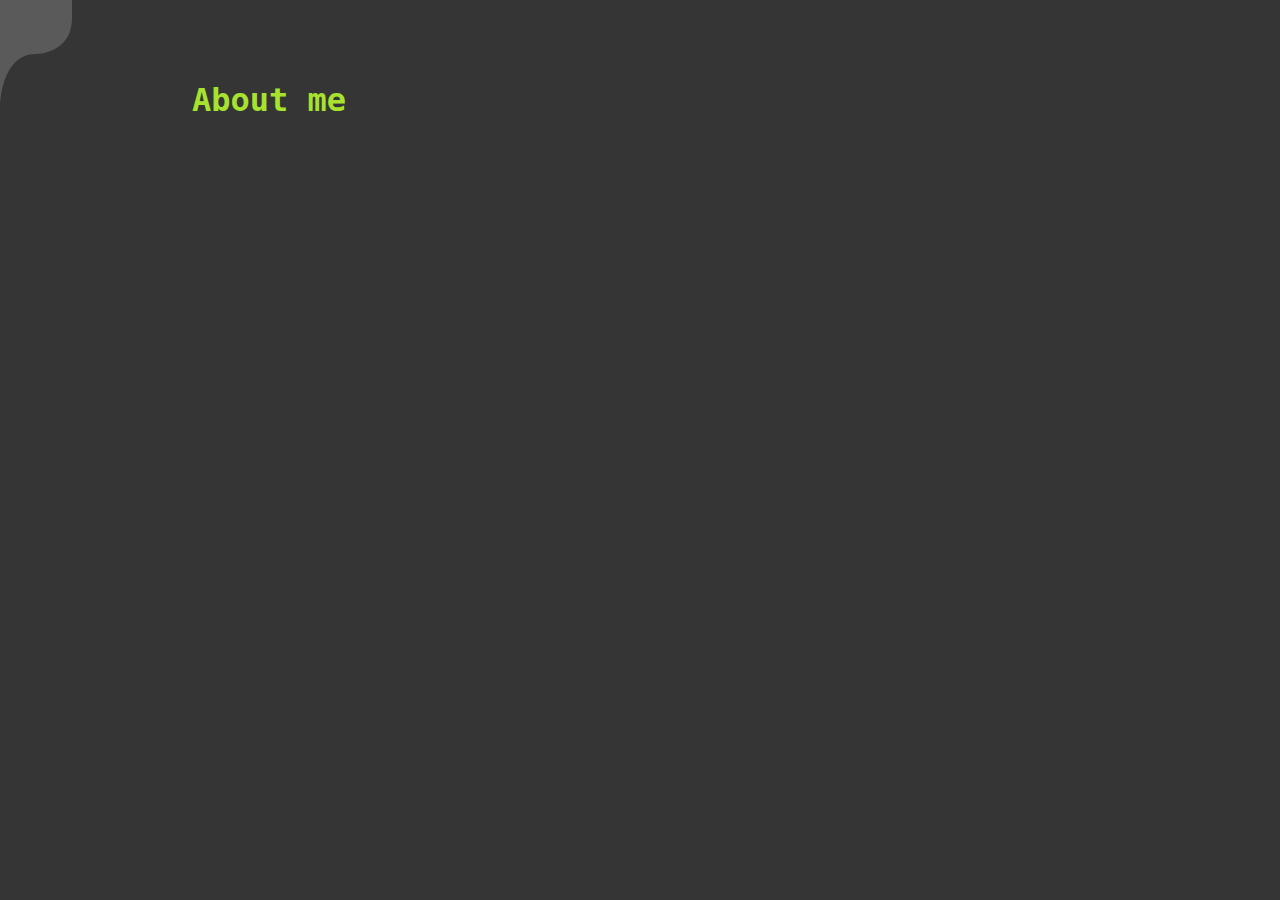
==== aboutme/index.html @ 75745228 "fix: gitignore 3" ====
<!DOCTYPE html> 
<meta content="text/html;charset=utf-8" http-equiv="Content-Type">
<meta content="utf-8" http-equiv="encoding">
<html>
<head>
<title>TZG</title>
<link rel="stylesheet" type="text/css" href="css/style.css">
</head>
 
<body>

<div class="tope"> 

</div>

<div class="main">

<div class="lefte"> 

</div>

<div class="contentse"> 
	<section>
		<h1 id="welcome">About me</h1>
		<p>
		
		</p>
    </section>
<!--
<div id="content-socicons" class="SocialIcons">
	<div id="content-FacebookIcon">
		<svg style="width:100%;height:100%;" viewBox="0 0 24 24" xmlns="http://www.w3.org/2000/svg">
		<title>Facebook</title>
		<path d="M23.9981 11.9991C23.9981 5.37216 18.626 0 11.9991 0C5.37216 0 0 5.37216 0 11.9991C0 17.9882 4.38789 22.9522 10.1242 23.8524V15.4676H7.07758V11.9991H10.1242V9.35553C10.1242 6.34826 11.9156 4.68714 14.6564 4.68714C15.9692 4.68714 17.3424 4.92149 17.3424 4.92149V7.87439H15.8294C14.3388 7.87439 13.8739 8.79933 13.8739 9.74824V11.9991H17.2018L16.6698 15.4676H13.8739V23.8524C19.6103 22.9522 23.9981 17.9882 23.9981 11.9991Z"/>
		</svg>
	</div>
	
	<div id="content-GithubIcon">
		<svg style="width:100%;height:100%;" viewBox="0 0 24 24" xmlns="http://www.w3.org/2000/svg">
		<title>GitHub</title>
		<path d="M12 .297c-6.63 0-12 5.373-12 12 0 5.303 3.438 9.8 8.205 11.385.6.113.82-.258.82-.577 0-.285-.01-1.04-.015-2.04-3.338.724-4.042-1.61-4.042-1.61C4.422 18.07 3.633 17.7 3.633 17.7c-1.087-.744.084-.729.084-.729 1.205.084 1.838 1.236 1.838 1.236 1.07 1.835 2.809 1.305 3.495.998.108-.776.417-1.305.76-1.605-2.665-.3-5.466-1.332-5.466-5.93 0-1.31.465-2.38 1.235-3.22-.135-.303-.54-1.523.105-3.176 0 0 1.005-.322 3.3 1.23.96-.267 1.98-.399 3-.405 1.02.006 2.04.138 3 .405 2.28-1.552 3.285-1.23 3.285-1.23.645 1.653.24 2.873.12 3.176.765.84 1.23 1.91 1.23 3.22 0 4.61-2.805 5.625-5.475 5.92.42.36.81 1.096.81 2.22 0 1.606-.015 2.896-.015 3.286 0 .315.21.69.825.57C20.565 22.092 24 17.592 24 12.297c0-6.627-5.373-12-12-12"/>
		</svg>
	</div>

	<div id="content-InstagramIcon">
		<svg style="width:100%;height:100%;" viewBox="0 0 24 24" xmlns="http://www.w3.org/2000/svg">
		<title>Instagram</title>
		<path d="M12 0C8.74 0 8.333.015 7.053.072 5.775.132 4.905.333 4.14.63c-.789.306-1.459.717-2.126 1.384S.935 3.35.63 4.14C.333 4.905.131 5.775.072 7.053.012 8.333 0 8.74 0 12s.015 3.667.072 4.947c.06 1.277.261 2.148.558 2.913.306.788.717 1.459 1.384 2.126.667.666 1.336 1.079 2.126 1.384.766.296 1.636.499 2.913.558C8.333 23.988 8.74 24 12 24s3.667-.015 4.947-.072c1.277-.06 2.148-.262 2.913-.558.788-.306 1.459-.718 2.126-1.384.666-.667 1.079-1.335 1.384-2.126.296-.765.499-1.636.558-2.913.06-1.28.072-1.687.072-4.947s-.015-3.667-.072-4.947c-.06-1.277-.262-2.149-.558-2.913-.306-.789-.718-1.459-1.384-2.126C21.319 1.347 20.651.935 19.86.63c-.765-.297-1.636-.499-2.913-.558C15.667.012 15.26 0 12 0zm0 2.16c3.203 0 3.585.016 4.85.071 1.17.055 1.805.249 2.227.415.562.217.96.477 1.382.896.419.42.679.819.896 1.381.164.422.36 1.057.413 2.227.057 1.266.07 1.646.07 4.85s-.015 3.585-.074 4.85c-.061 1.17-.256 1.805-.421 2.227-.224.562-.479.96-.899 1.382-.419.419-.824.679-1.38.896-.42.164-1.065.36-2.235.413-1.274.057-1.649.07-4.859.07-3.211 0-3.586-.015-4.859-.074-1.171-.061-1.816-.256-2.236-.421-.569-.224-.96-.479-1.379-.899-.421-.419-.69-.824-.9-1.38-.165-.42-.359-1.065-.42-2.235-.045-1.26-.061-1.649-.061-4.844 0-3.196.016-3.586.061-4.861.061-1.17.255-1.814.42-2.234.21-.57.479-.96.9-1.381.419-.419.81-.689 1.379-.898.42-.166 1.051-.361 2.221-.421 1.275-.045 1.65-.06 4.859-.06l.045.03zm0 3.678c-3.405 0-6.162 2.76-6.162 6.162 0 3.405 2.76 6.162 6.162 6.162 3.405 0 6.162-2.76 6.162-6.162 0-3.405-2.76-6.162-6.162-6.162zM12 16c-2.21 0-4-1.79-4-4s1.79-4 4-4 4 1.79 4 4-1.79 4-4 4zm7.846-10.405c0 .795-.646 1.44-1.44 1.44-.795 0-1.44-.646-1.44-1.44 0-.794.646-1.439 1.44-1.439.793-.001 1.44.645 1.44 1.439z"/>
		</svg>
	</div>
</div>
-->
</div>

<div class="righte"></div>

<div id="side-navigation" >

	<svg version="1.1" id="togglebutton" xmlns="http://www.w3.org/2000/svg" xmlns:xlink="http://www.w3.org/1999/xlink" preserveAspectRatio="xMidYMid meet" viewBox="0 0 300 300" width="50" height="50">
		<defs>
		<path onclick="toggleNav()" d="
		M0 300
		C0 300 0 150 100 150
		C100 150 200 150 200 50
		L200 0
		L0 0
		L0 300
		Z" id="a6Ui5w5QxM"/>
		</defs>
		<use xlink:href="#a6Ui5w5QxM" opacity="1" stroke="#000000" stroke-width="1" stroke-opacity="0"/>
	</svg>	

<div id="mysidenav" class="side-menu">
<div id="nav-sidenavplaceholder" onclick="toggleNav()"></div>
<div id="nav-socicons-wrap">
	<div id="nav-socicons" class="SocialIcons">
		<div id="Nav-FacebookIcon">
			<svg style="width:100%;height:100%;" viewBox="0 0 24 24" xmlns="http://www.w3.org/2000/svg">
				<a xlink:href="https://www.facebook.com/zoli.takacs.75/">
				<title>Facebook</title>
				<path d="M23.9981 11.9991C23.9981 5.37216 18.626 0 11.9991 0C5.37216 0 0 5.37216 0 11.9991C0 17.9882 4.38789 22.9522 10.1242 23.8524V15.4676H7.07758V11.9991H10.1242V9.35553C10.1242 6.34826 11.9156 4.68714 14.6564 4.68714C15.9692 4.68714 17.3424 4.92149 17.3424 4.92149V7.87439H15.8294C14.3388 7.87439 13.8739 8.79933 13.8739 9.74824V11.9991H17.2018L16.6698 15.4676H13.8739V23.8524C19.6103 22.9522 23.9981 17.9882 23.9981 11.9991Z"/>
				</a>	
			</svg>
		</div>
		
		<div id="Nav-GithubIcon">
			<svg style="width:100%;height:100%;" viewBox="0 0 24 24" xmlns="http://www.w3.org/2000/svg">
				<a xlink:href="https://github.com/zozitak?tab=repositories">
				<title>GitHub</title>
				<path d="M12 .297c-6.63 0-12 5.373-12 12 0 5.303 3.438 9.8 8.205 11.385.6.113.82-.258.82-.577 0-.285-.01-1.04-.015-2.04-3.338.724-4.042-1.61-4.042-1.61C4.422 18.07 3.633 17.7 3.633 17.7c-1.087-.744.084-.729.084-.729 1.205.084 1.838 1.236 1.838 1.236 1.07 1.835 2.809 1.305 3.495.998.108-.776.417-1.305.76-1.605-2.665-.3-5.466-1.332-5.466-5.93 0-1.31.465-2.38 1.235-3.22-.135-.303-.54-1.523.105-3.176 0 0 1.005-.322 3.3 1.23.96-.267 1.98-.399 3-.405 1.02.006 2.04.138 3 .405 2.28-1.552 3.285-1.23 3.285-1.23.645 1.653.24 2.873.12 3.176.765.84 1.23 1.91 1.23 3.22 0 4.61-2.805 5.625-5.475 5.92.42.36.81 1.096.81 2.22 0 1.606-.015 2.896-.015 3.286 0 .315.21.69.825.57C20.565 22.092 24 17.592 24 12.297c0-6.627-5.373-12-12-12"/>
				</a>	
			</svg>
		</div>

		<div id="Nav-InstagramIcon">
			<svg style="width:100%;height:100%;" viewBox="0 0 24 24" xmlns="http://www.w3.org/2000/svg">
				<a xlink:href="https://www.instagram.com/takacszoltangabor/">
				<title>Instagram</title>
				<path d="M12 0C8.74 0 8.333.015 7.053.072 5.775.132 4.905.333 4.14.63c-.789.306-1.459.717-2.126 1.384S.935 3.35.63 4.14C.333 4.905.131 5.775.072 7.053.012 8.333 0 8.74 0 12s.015 3.667.072 4.947c.06 1.277.261 2.148.558 2.913.306.788.717 1.459 1.384 2.126.667.666 1.336 1.079 2.126 1.384.766.296 1.636.499 2.913.558C8.333 23.988 8.74 24 12 24s3.667-.015 4.947-.072c1.277-.06 2.148-.262 2.913-.558.788-.306 1.459-.718 2.126-1.384.666-.667 1.079-1.335 1.384-2.126.296-.765.499-1.636.558-2.913.06-1.28.072-1.687.072-4.947s-.015-3.667-.072-4.947c-.06-1.277-.262-2.149-.558-2.913-.306-.789-.718-1.459-1.384-2.126C21.319 1.347 20.651.935 19.86.63c-.765-.297-1.636-.499-2.913-.558C15.667.012 15.26 0 12 0zm0 2.16c3.203 0 3.585.016 4.85.071 1.17.055 1.805.249 2.227.415.562.217.96.477 1.382.896.419.42.679.819.896 1.381.164.422.36 1.057.413 2.227.057 1.266.07 1.646.07 4.85s-.015 3.585-.074 4.85c-.061 1.17-.256 1.805-.421 2.227-.224.562-.479.96-.899 1.382-.419.419-.824.679-1.38.896-.42.164-1.065.36-2.235.413-1.274.057-1.649.07-4.859.07-3.211 0-3.586-.015-4.859-.074-1.171-.061-1.816-.256-2.236-.421-.569-.224-.96-.479-1.379-.899-.421-.419-.69-.824-.9-1.38-.165-.42-.359-1.065-.42-2.235-.045-1.26-.061-1.649-.061-4.844 0-3.196.016-3.586.061-4.861.061-1.17.255-1.814.42-2.234.21-.57.479-.96.9-1.381.419-.419.81-.689 1.379-.898.42-.166 1.051-.361 2.221-.421 1.275-.045 1.65-.06 4.859-.06l.045.03zm0 3.678c-3.405 0-6.162 2.76-6.162 6.162 0 3.405 2.76 6.162 6.162 6.162 3.405 0 6.162-2.76 6.162-6.162 0-3.405-2.76-6.162-6.162-6.162zM12 16c-2.21 0-4-1.79-4-4s1.79-4 4-4 4 1.79 4 4-1.79 4-4 4zm7.846-10.405c0 .795-.646 1.44-1.44 1.44-.795 0-1.44-.646-1.44-1.44 0-.794.646-1.439 1.44-1.439.793-.001 1.44.645 1.44 1.439z"/>
				</a>
			</svg>
		</div>
	</div>
</div> 

	<div id="nav-profilepic">
		<svg version="1.1" xmlns="http://www.w3.org/2000/svg" xmlns:xlink="http://www.w3.org/1999/xlink"
	 		viewBox="0 0 50 75" style="width:100%;height:100%;enable-background:new 0 0 50 75;" xml:space="preserve">
			<a xlink:href="../index.html">
			<title>Takács Zoltán Gábor</title>
			<circle cx="25" cy="16.726" r="16.725"/>
			<path d="M49.998,75V53.872c0-8.497-6.889-15.385-15.385-15.385H15.384c-8.496,0-15.386,6.888-15.386,15.385V75H49.998
			z"/>
			</a>
		</svg>
	</div>
	
	<div id="nav-links">
		<a class="N_projects_Link" href="../projects/index.html">Projects</a>
		<a class="N_portfolio_Link" href="../portfolio/index.html">Portfolio</a>
		<a class="N_wiki_Link" href="../wiki/index.html">Wiki</a>
		<a class="N_aboutme_Link" href="../aboutme/index.html">About me</a>
		<a class="N_contacts_Link" href="../contacts/index.html">Contacts</a> 
	</div>

	<svg version="1.1" id="nav-background" preserveAspectRatio="xMidYMid slice" viewBox="0 0 1 1" width="100%" height="100%">
  		<rect x="-1" y="-1" width="2" height="2"/>
	</svg>

</div>
</div>

</div>

 <script src="js/index.js"></script> 
</body>
</html>
---- aboutme/css/style.css ----
/* Create it to moblie and than scale up, add grafics, photos etc. */

:root {
--navigation-bar-color: hsla(0,0%,50%,0.5);
--side-navigation-bar-width:0vw;
--side-navigation-bar-fix-width:100vw;
--navigation-bar-transition:0.7s;
--navigation-elements-transition:0.3s;
--lvl1: 1;
--lvl2: var(--lvl1)+1;
--lvl3: var(--lvl2)+1;
--lvl4: var(--lvl3)+1;
--lvl5: var(--lvl4)+1;
--body-background-color:#353535;
--textcolor1:#A6E22E;
--textcolor2:#A6E22E;
--textcolor3:#949494;
--projects_color1:#819aff; 
--portfolio_color1:#e58520;
--wiki_color1:#f92672;
--about_me_color1:#A6E22E;
--contacts_color1:#e2e22e;

/*Monokai dimm color palette*/
--c6:#1e1e1e;
--c87:#272727;
--c10:#303030;
--c19:#282828;
--c86:#353535;
--c31:#404040;
--c8:#676b7180;
--c97:#666666;
--c3:#444444;
--c2:#4e4e4e;
--c5:#565656;
--c82:#505050;
--c16:#505037;
--c18:#707057;
--c1:#707070;
--c12:#949494;

--c94:#8C6BC8;
--c8266:#AE81FF;
--c8235:#819aff;
--c11:#575b6180;
--c13:#4747a180;
--c14:#6767ce80;
--c83:#3655b5;
--c93:#6A7EC8;
--c95:#56ADBC;
--c825:#66D9EF;
--c123:#6f991b;
--c91:#86B42B;
--c99:#A6E22E;
--c8221:#e2e22e;
--c92:#B3B42B;
--c4:#e58520;
--c15:#c07020;
--c89:#C4265E;
--c98:#f92672;

--c56:#d8d8d8;
--c7:#c5c8c6;
--c88:#CCCCCC;
--c96:#e3e3dd;
--c8241:#f8f8f2;
--c84:#ffffff;
}

body {
position: relative;
margin: 0; 
height: 100%; 
background-color: var(--body-background-color,hsla(0,0%,0%,0));

/* Hide scrollbar for IE, Edge and Firefox */
-ms-overflow-style: none;  /* IE and Edge */
scrollbar-width: none;  /* Firefox */
}

/* Hide scrollbar for Chrome, Safari and Opera */
body::-webkit-scrollbar {
  display: none;
}

.side-menu {
display: block;
height: 100%; /* 100% Full-height */
width: var(--side-navigation-bar-width);  /* 0 width - change this with JavaScript */
position: fixed; /* Stay in place */
z-index: var(--lvl4); /* Stay on top */
top: 0px;
left: 0px;
background:hsla(0,0%,0%,0);
overflow-x: hidden; /* Disable horizontal scroll */
overflow-y: hidden;	/* Disable vertical scroll */
transition: var(--navigation-bar-transition); /* 0.5 second transition effect to slide in the sidenav */
text-align:center;
}

#togglebutton {
width: 12vh;
height: 12vh;
position: fixed; /* Stay in place */
z-index: var(--lvl4);
top: 0;
left: var(--side-navigation-bar-width);
margin-right: -4.5px;
transition: var(--navigation-bar-transition);
fill:var(--navigation-bar-color);
}

#nav-background {
position: absolute; /* Fill up the container with this background (not the most elegant solution) */
z-index: -1; /* Stay in background */
fill:var(--navigation-bar-color);
top: 0;
left: 0;
transition: var(--navigation-bar-transition);
}

#nav-sidenavplaceholder {
margin: 0;
padding: 0;
border-width: 0;
width: 100%; 
height: 6vh;
}

#nav-profilepic {
display:block;
width:var(--side-navigation-bar-fix-width);
height:29vh;
margin-left: auto;
margin-right: auto;
transition: var(--navigation-elements-transition);
}

.side-menu#profilepic {
z-index: var(--lvl5);
width: 50%;
height: 50%;
}

.side-menu a {
display: block; /* Make the links appear below each other instead of side-by-side */
z-index: var(--lvl5);
transition: 0.3s; /* Add transition for hover effects */
color: black; /* White text color */
font-size: 5vh; /* Increased font-size */
text-align: center;
text-decoration: none;
font-family: monospace;
color:black;
white-space: nowrap;
padding-top: 0.6vh; 
padding-bottom: 0.6vh;
}

#nav-links {
position: absolute;
width: var(--side-navigation-bar-fix-width);
top: 35vh;/*mid 32.478vh;*/
display:block;
transition: var(--navigation-elements-transition);
}

.N_projects_Link:hover {
  color: var(--projects_color1,#819aff);
  }
  
  .N_portfolio_Link:hover {
  color: var(--portfolio_color1,#e58520);
  }
  
  .N_wiki_Link:hover {
  color: var(--wiki_color1,#f92672);
  }
  
  .N_aboutme_Link:hover {
  color: var(--about_me_color1,#A6E22E);
  }
  
  .N_contacts_Link:hover {
   color: var(--contacts_color1,#e2e22e);
  }
  
  .side-menu a:hover {
  background-color: #949494 ; /* Add a hover color */
  }

#nav-socicons-wrap {
height: 0px;
width: var(--side-navigation-bar-fix-width);
}

#nav-socicons {
position: relative;
top: 82vh;
width: 18vh;
display:block;
margin-left: auto;
margin-right: auto;
transition: var(--navigation-elements-transition);
}

#nav-socicons > div {
padding-right: 2px;
}

#content-socicons {
position: relative;
font-size: 0px;
margin-left: 450px;
margin-right: auto;
padding-bottom: 30px;
}
#content-socicons > div {
padding-right: 3.333%;
}

.SocialIcons > div {
display:inline-block;
width:30%;
}

.tope {
height: 60px;
margin: 0px;
}

.main {
font-size: 0px;
text-align: center;
}

.main > div {
display:inline-block;
}

.righte {
display:inline;
width: auto;
font-size: 16px;
background-color: rgb(141, 51, 224);
}

.contentse {
background-color:rgba(128, 128, 128, 0);
z-index: var(--lvl3);
width: 70%;
text-align: left;
font-size: 16px;
}
 
.lefte {
display:inline;
width: auto;
font-size: 16px;
background-color: burlywood;
}

#welcome {
color:var(--textcolor2,#86B42B);
font-family: monospace;
}

.W_projects_link {
  font-family: monospace;
  text-decoration: none;
  color:var(--projects_color1,#707070);
}

.W_portfolio_link {
  font-family: monospace;
  text-decoration: none;
  color:var(--portfolio_color1,#707070);
}

.W_wiki_link {
  font-family: monospace;
  text-decoration: none;
  color:var(--wiki_color1,#707070);
}

.W_about_me_link {
  font-family: monospace;
  text-decoration: none;
  color:var(--about_me_color1,#707070);
}

.W_contacts_link {
  font-family: monospace;
  text-decoration: none;
  color:var(--contacts_color1,#707070);
}

.contentse > section > p {
color:var(--textcolor3,#707070);
font-family: monospace;  
}

#forest-background {
position:absolute;
top:0;
margin: auto;
z-index: -1;
height: 100vh;
width: 100vw; 
fill:hsla(120,0%,50%,0.25);
}

/* Small devices (landscape phones, 576px and up)*/
@media (min-width: 300px) { 
  :root {
  --test-body-backgroundcolor:rgb(255, 248, 230);
  --side-navigation-bar-fix-width:200px;
  } 
}

/* Medium devices (tablets, 768px and up)*/
@media (min-width: 768px) { 

 }

/* Large devices (desktops, 992px and up)*/
@media (min-width: 992px) { 

 }

/* Extra large devices (large desktops, 1200px and up)*/
@media (min-width: 1200px) {

 }
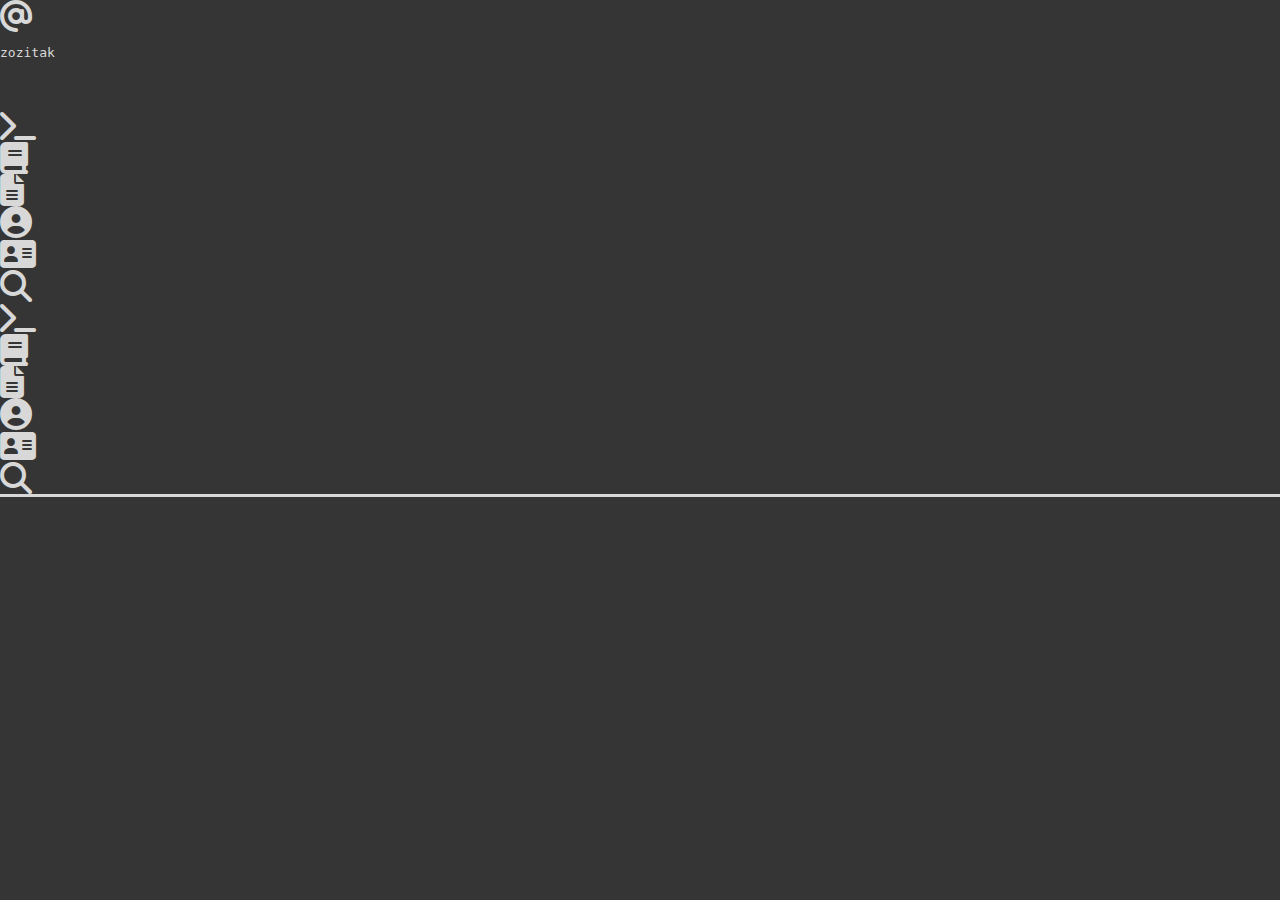
==== commit e56051c4: "s" ====
--- a/aboutme/index.html
+++ b/aboutme/index.html
@@ -1,138 +1,129 @@
-<!DOCTYPE html> 
-<meta content="text/html;charset=utf-8" http-equiv="Content-Type">
-<meta content="utf-8" http-equiv="encoding">
+<!DOCTYPE html>
+<meta content="text/html;charset=utf-8" http-equiv="Content-Type" />
+<meta content="utf-8" http-equiv="encoding" />
 <html>
-<head>
-<title>TZG</title>
-<link rel="stylesheet" type="text/css" href="css/style.css">
-</head>
- 
-<body>
+  <head>
+    <meta charset="UTF-8" />
+    <meta name="viewport" content="width=device-width, initial-scale=1.0" />
+    <title>Takacs Zoltan</title>
+    <link
+      rel="stylesheet"
+      href="https://stackpath.bootstrapcdn.com/bootstrap/5.0.0-alpha1/css/bootstrap.min.css"
+      integrity="sha384-r4NyP46KrjDleawBgD5tp8Y7UzmLA05oM1iAEQ17CSuDqnUK2+k9luXQOfXJCJ4I"
+      crossorigin="anonymous"
+    />
+    <link rel="stylesheet" type="text/css" href="/css/style.css" />
+    <link
+      rel="stylesheet"
+      href="https://cdnjs.cloudflare.com/ajax/libs/font-awesome/6.3.0/css/all.min.css"
+    />
+    <script
+      src="https://cdn.jsdelivr.net/npm/popper.js@1.16.0/dist/umd/popper.min.js"
+      integrity="sha384-Q6E9RHvbIyZFJoft+2mJbHaEWldlvI9IOYy5n3zV9zzTtmI3UksdQRVvoxMfooAo"
+      crossorigin="anonymous"
+    ></script>
+    <script
+      src="https://stackpath.bootstrapcdn.com/bootstrap/5.0.0-alpha1/js/bootstrap.min.js"
+      integrity="sha384-oesi62hOLfzrys4LxRF63OJCXdXDipiYWBnvTl9Y9/TRlw5xlKIEHpNyvvDShgf/"
+      crossorigin="anonymous"
+    ></script>
+  </head>
+  <body>
+    <header>
+      <div class="banner mt-3 pb-2">
+        <div class="container-fluid">
+          <div class="row">
+            <div class="col-xs-12 col-md-6 float-start">
+              <a href="/"
+                ><div>
+                  <div class="d-inline pt-1">
+                    <i class="d-inline fa fa-at fa-2x" aria-hidden="true"></i>
+                  </div>
+                  <div class="d-inline">
+                    <p class="d-inline h1" id="zozitak">zozitak</p>
+                  </div>
+                </div></a
+              >
+            </div>
+            <div class="col-6 text-right d-none d-lg-block d-xl-block">
+              <div class="d-inline">
+                <p class="d-inline h1">&#160;</p>
+              </div>
+              <a href="/projects"
+                ><div class="d-inline px-1">
+                  <i class="fa fa-terminal fa-2x" aria-hidden="true"></i></div
+              ></a>
+              <a href="/wiki"
+                ><div class="d-inline px-1">
+                  <i class="fa fa-book fa-2x" aria-hidden="true"></i></div
+              ></a>
+              <a href="/job"
+                ><div class="d-inline px-1">
+                  <i class="fa fa-file-text fa-2x" aria-hidden="true"></i></div
+              ></a>
+              <a href="/aboutme"
+                ><div class="d-inline px-1">
+                  <i
+                    class="fa fa-user-circle fa-2x"
+                    aria-hidden="true"
+                  ></i></div
+              ></a>
+              <a href="/contacts"
+                ><div class="d-inline px-1">
+                  <i
+                    class="d-inline fa fa-address-card fa-2x"
+                    aria-hidden="true"
+                  ></i></div
+              ></a>
+              <a href="/search"
+                ><div class="d-inline px-1">
+                  <i
+                    class="d-inline fa fa-search fa-2x"
+                    aria-hidden="true"
+                  ></i></div
+              ></a>
+            </div>
+          </div>
+        </div>
+        <div
+          class="container-fluid mt-2 d-xs-block d-sm-block d-md-block d-lg-none d-xl-none"
+        >
+          <div class="row text-center">
+            <div class="col-2">
+              <a href="/projects">
+                <i class="fa fa-terminal fa-2x" aria-hidden="true"></i>
+              </a>
+            </div>
+            <div class="col-2">
+              <a href="/wiki">
+                <i class="fa fa-book fa-2x" aria-hidden="true"></i>
+              </a>
+            </div>
+            <div class="col-2">
+              <a href="/job">
+                <i class="fa fa-file-text fa-2x" aria-hidden="true"></i>
+              </a>
+            </div>
+            <div class="col-2">
+              <a href="/aboutme">
+                <i class="fa fa-user-circle fa-2x" aria-hidden="true"></i>
+              </a>
+            </div>
+            <div class="col-2">
+              <a href="/contacts">
+                <i class="fa fa-address-card fa-2x" aria-hidden="true"></i>
+              </a>
+            </div>
+            <div class="col-2">
+              <a href="/search">
+                <i class="fa fa-search fa-2x" aria-hidden="true"></i>
+              </a>
+            </div>
+          </div>
+        </div>
+      </div>
+    </header>
 
-<div class="tope"> 
-
-</div>
-
-<div class="main">
-
-<div class="lefte"> 
-
-</div>
-
-<div class="contentse"> 
-	<section>
-		<h1 id="welcome">About me</h1>
-		<p>
-		
-		</p>
-    </section>
-<!--
-<div id="content-socicons" class="SocialIcons">
-	<div id="content-FacebookIcon">
-		<svg style="width:100%;height:100%;" viewBox="0 0 24 24" xmlns="http://www.w3.org/2000/svg">
-		<title>Facebook</title>
-		<path d="M23.9981 11.9991C23.9981 5.37216 18.626 0 11.9991 0C5.37216 0 0 5.37216 0 11.9991C0 17.9882 4.38789 22.9522 10.1242 23.8524V15.4676H7.07758V11.9991H10.1242V9.35553C10.1242 6.34826 11.9156 4.68714 14.6564 4.68714C15.9692 4.68714 17.3424 4.92149 17.3424 4.92149V7.87439H15.8294C14.3388 7.87439 13.8739 8.79933 13.8739 9.74824V11.9991H17.2018L16.6698 15.4676H13.8739V23.8524C19.6103 22.9522 23.9981 17.9882 23.9981 11.9991Z"/>
-		</svg>
-	</div>
-	
-	<div id="content-GithubIcon">
-		<svg style="width:100%;height:100%;" viewBox="0 0 24 24" xmlns="http://www.w3.org/2000/svg">
-		<title>GitHub</title>
-		<path d="M12 .297c-6.63 0-12 5.373-12 12 0 5.303 3.438 9.8 8.205 11.385.6.113.82-.258.82-.577 0-.285-.01-1.04-.015-2.04-3.338.724-4.042-1.61-4.042-1.61C4.422 18.07 3.633 17.7 3.633 17.7c-1.087-.744.084-.729.084-.729 1.205.084 1.838 1.236 1.838 1.236 1.07 1.835 2.809 1.305 3.495.998.108-.776.417-1.305.76-1.605-2.665-.3-5.466-1.332-5.466-5.93 0-1.31.465-2.38 1.235-3.22-.135-.303-.54-1.523.105-3.176 0 0 1.005-.322 3.3 1.23.96-.267 1.98-.399 3-.405 1.02.006 2.04.138 3 .405 2.28-1.552 3.285-1.23 3.285-1.23.645 1.653.24 2.873.12 3.176.765.84 1.23 1.91 1.23 3.22 0 4.61-2.805 5.625-5.475 5.92.42.36.81 1.096.81 2.22 0 1.606-.015 2.896-.015 3.286 0 .315.21.69.825.57C20.565 22.092 24 17.592 24 12.297c0-6.627-5.373-12-12-12"/>
-		</svg>
-	</div>
-
-	<div id="content-InstagramIcon">
-		<svg style="width:100%;height:100%;" viewBox="0 0 24 24" xmlns="http://www.w3.org/2000/svg">
-		<title>Instagram</title>
-		<path d="M12 0C8.74 0 8.333.015 7.053.072 5.775.132 4.905.333 4.14.63c-.789.306-1.459.717-2.126 1.384S.935 3.35.63 4.14C.333 4.905.131 5.775.072 7.053.012 8.333 0 8.74 0 12s.015 3.667.072 4.947c.06 1.277.261 2.148.558 2.913.306.788.717 1.459 1.384 2.126.667.666 1.336 1.079 2.126 1.384.766.296 1.636.499 2.913.558C8.333 23.988 8.74 24 12 24s3.667-.015 4.947-.072c1.277-.06 2.148-.262 2.913-.558.788-.306 1.459-.718 2.126-1.384.666-.667 1.079-1.335 1.384-2.126.296-.765.499-1.636.558-2.913.06-1.28.072-1.687.072-4.947s-.015-3.667-.072-4.947c-.06-1.277-.262-2.149-.558-2.913-.306-.789-.718-1.459-1.384-2.126C21.319 1.347 20.651.935 19.86.63c-.765-.297-1.636-.499-2.913-.558C15.667.012 15.26 0 12 0zm0 2.16c3.203 0 3.585.016 4.85.071 1.17.055 1.805.249 2.227.415.562.217.96.477 1.382.896.419.42.679.819.896 1.381.164.422.36 1.057.413 2.227.057 1.266.07 1.646.07 4.85s-.015 3.585-.074 4.85c-.061 1.17-.256 1.805-.421 2.227-.224.562-.479.96-.899 1.382-.419.419-.824.679-1.38.896-.42.164-1.065.36-2.235.413-1.274.057-1.649.07-4.859.07-3.211 0-3.586-.015-4.859-.074-1.171-.061-1.816-.256-2.236-.421-.569-.224-.96-.479-1.379-.899-.421-.419-.69-.824-.9-1.38-.165-.42-.359-1.065-.42-2.235-.045-1.26-.061-1.649-.061-4.844 0-3.196.016-3.586.061-4.861.061-1.17.255-1.814.42-2.234.21-.57.479-.96.9-1.381.419-.419.81-.689 1.379-.898.42-.166 1.051-.361 2.221-.421 1.275-.045 1.65-.06 4.859-.06l.045.03zm0 3.678c-3.405 0-6.162 2.76-6.162 6.162 0 3.405 2.76 6.162 6.162 6.162 3.405 0 6.162-2.76 6.162-6.162 0-3.405-2.76-6.162-6.162-6.162zM12 16c-2.21 0-4-1.79-4-4s1.79-4 4-4 4 1.79 4 4-1.79 4-4 4zm7.846-10.405c0 .795-.646 1.44-1.44 1.44-.795 0-1.44-.646-1.44-1.44 0-.794.646-1.439 1.44-1.439.793-.001 1.44.645 1.44 1.439z"/>
-		</svg>
-	</div>
-</div>
--->
-</div>
-
-<div class="righte"></div>
-
-<div id="side-navigation" >
-
-	<svg version="1.1" id="togglebutton" xmlns="http://www.w3.org/2000/svg" xmlns:xlink="http://www.w3.org/1999/xlink" preserveAspectRatio="xMidYMid meet" viewBox="0 0 300 300" width="50" height="50">
-		<defs>
-		<path onclick="toggleNav()" d="
-		M0 300
-		C0 300 0 150 100 150
-		C100 150 200 150 200 50
-		L200 0
-		L0 0
-		L0 300
-		Z" id="a6Ui5w5QxM"/>
-		</defs>
-		<use xlink:href="#a6Ui5w5QxM" opacity="1" stroke="#000000" stroke-width="1" stroke-opacity="0"/>
-	</svg>	
-
-<div id="mysidenav" class="side-menu">
-<div id="nav-sidenavplaceholder" onclick="toggleNav()"></div>
-<div id="nav-socicons-wrap">
-	<div id="nav-socicons" class="SocialIcons">
-		<div id="Nav-FacebookIcon">
-			<svg style="width:100%;height:100%;" viewBox="0 0 24 24" xmlns="http://www.w3.org/2000/svg">
-				<a xlink:href="https://www.facebook.com/zoli.takacs.75/">
-				<title>Facebook</title>
-				<path d="M23.9981 11.9991C23.9981 5.37216 18.626 0 11.9991 0C5.37216 0 0 5.37216 0 11.9991C0 17.9882 4.38789 22.9522 10.1242 23.8524V15.4676H7.07758V11.9991H10.1242V9.35553C10.1242 6.34826 11.9156 4.68714 14.6564 4.68714C15.9692 4.68714 17.3424 4.92149 17.3424 4.92149V7.87439H15.8294C14.3388 7.87439 13.8739 8.79933 13.8739 9.74824V11.9991H17.2018L16.6698 15.4676H13.8739V23.8524C19.6103 22.9522 23.9981 17.9882 23.9981 11.9991Z"/>
-				</a>	
-			</svg>
-		</div>
-		
-		<div id="Nav-GithubIcon">
-			<svg style="width:100%;height:100%;" viewBox="0 0 24 24" xmlns="http://www.w3.org/2000/svg">
-				<a xlink:href="https://github.com/zozitak?tab=repositories">
-				<title>GitHub</title>
-				<path d="M12 .297c-6.63 0-12 5.373-12 12 0 5.303 3.438 9.8 8.205 11.385.6.113.82-.258.82-.577 0-.285-.01-1.04-.015-2.04-3.338.724-4.042-1.61-4.042-1.61C4.422 18.07 3.633 17.7 3.633 17.7c-1.087-.744.084-.729.084-.729 1.205.084 1.838 1.236 1.838 1.236 1.07 1.835 2.809 1.305 3.495.998.108-.776.417-1.305.76-1.605-2.665-.3-5.466-1.332-5.466-5.93 0-1.31.465-2.38 1.235-3.22-.135-.303-.54-1.523.105-3.176 0 0 1.005-.322 3.3 1.23.96-.267 1.98-.399 3-.405 1.02.006 2.04.138 3 .405 2.28-1.552 3.285-1.23 3.285-1.23.645 1.653.24 2.873.12 3.176.765.84 1.23 1.91 1.23 3.22 0 4.61-2.805 5.625-5.475 5.92.42.36.81 1.096.81 2.22 0 1.606-.015 2.896-.015 3.286 0 .315.21.69.825.57C20.565 22.092 24 17.592 24 12.297c0-6.627-5.373-12-12-12"/>
-				</a>	
-			</svg>
-		</div>
-
-		<div id="Nav-InstagramIcon">
-			<svg style="width:100%;height:100%;" viewBox="0 0 24 24" xmlns="http://www.w3.org/2000/svg">
-				<a xlink:href="https://www.instagram.com/takacszoltangabor/">
-				<title>Instagram</title>
-				<path d="M12 0C8.74 0 8.333.015 7.053.072 5.775.132 4.905.333 4.14.63c-.789.306-1.459.717-2.126 1.384S.935 3.35.63 4.14C.333 4.905.131 5.775.072 7.053.012 8.333 0 8.74 0 12s.015 3.667.072 4.947c.06 1.277.261 2.148.558 2.913.306.788.717 1.459 1.384 2.126.667.666 1.336 1.079 2.126 1.384.766.296 1.636.499 2.913.558C8.333 23.988 8.74 24 12 24s3.667-.015 4.947-.072c1.277-.06 2.148-.262 2.913-.558.788-.306 1.459-.718 2.126-1.384.666-.667 1.079-1.335 1.384-2.126.296-.765.499-1.636.558-2.913.06-1.28.072-1.687.072-4.947s-.015-3.667-.072-4.947c-.06-1.277-.262-2.149-.558-2.913-.306-.789-.718-1.459-1.384-2.126C21.319 1.347 20.651.935 19.86.63c-.765-.297-1.636-.499-2.913-.558C15.667.012 15.26 0 12 0zm0 2.16c3.203 0 3.585.016 4.85.071 1.17.055 1.805.249 2.227.415.562.217.96.477 1.382.896.419.42.679.819.896 1.381.164.422.36 1.057.413 2.227.057 1.266.07 1.646.07 4.85s-.015 3.585-.074 4.85c-.061 1.17-.256 1.805-.421 2.227-.224.562-.479.96-.899 1.382-.419.419-.824.679-1.38.896-.42.164-1.065.36-2.235.413-1.274.057-1.649.07-4.859.07-3.211 0-3.586-.015-4.859-.074-1.171-.061-1.816-.256-2.236-.421-.569-.224-.96-.479-1.379-.899-.421-.419-.69-.824-.9-1.38-.165-.42-.359-1.065-.42-2.235-.045-1.26-.061-1.649-.061-4.844 0-3.196.016-3.586.061-4.861.061-1.17.255-1.814.42-2.234.21-.57.479-.96.9-1.381.419-.419.81-.689 1.379-.898.42-.166 1.051-.361 2.221-.421 1.275-.045 1.65-.06 4.859-.06l.045.03zm0 3.678c-3.405 0-6.162 2.76-6.162 6.162 0 3.405 2.76 6.162 6.162 6.162 3.405 0 6.162-2.76 6.162-6.162 0-3.405-2.76-6.162-6.162-6.162zM12 16c-2.21 0-4-1.79-4-4s1.79-4 4-4 4 1.79 4 4-1.79 4-4 4zm7.846-10.405c0 .795-.646 1.44-1.44 1.44-.795 0-1.44-.646-1.44-1.44 0-.794.646-1.439 1.44-1.439.793-.001 1.44.645 1.44 1.439z"/>
-				</a>
-			</svg>
-		</div>
-	</div>
-</div> 
-
-	<div id="nav-profilepic">
-		<svg version="1.1" xmlns="http://www.w3.org/2000/svg" xmlns:xlink="http://www.w3.org/1999/xlink"
-	 		viewBox="0 0 50 75" style="width:100%;height:100%;enable-background:new 0 0 50 75;" xml:space="preserve">
-			<a xlink:href="../index.html">
-			<title>Takács Zoltán Gábor</title>
-			<circle cx="25" cy="16.726" r="16.725"/>
-			<path d="M49.998,75V53.872c0-8.497-6.889-15.385-15.385-15.385H15.384c-8.496,0-15.386,6.888-15.386,15.385V75H49.998
-			z"/>
-			</a>
-		</svg>
-	</div>
-	
-	<div id="nav-links">
-		<a class="N_projects_Link" href="../projects/index.html">Projects</a>
-		<a class="N_portfolio_Link" href="../portfolio/index.html">Portfolio</a>
-		<a class="N_wiki_Link" href="../wiki/index.html">Wiki</a>
-		<a class="N_aboutme_Link" href="../aboutme/index.html">About me</a>
-		<a class="N_contacts_Link" href="../contacts/index.html">Contacts</a> 
-	</div>
-
-	<svg version="1.1" id="nav-background" preserveAspectRatio="xMidYMid slice" viewBox="0 0 1 1" width="100%" height="100%">
-  		<rect x="-1" y="-1" width="2" height="2"/>
-	</svg>
-
-</div>
-</div>
-
-</div>
-
- <script src="js/index.js"></script> 
-</body>
-</html> 
-
+    <script src="/js/index.js"></script>
+  </body>
+</html>
--- a/css/style.css
+++ b/css/style.css
@@ -0,0 +1,396 @@
+/* Create it to moblie and than scale up, add grafics, photos etc. */
+
+:root {
+  --navigation-bar-color: hsla(0, 0%, 50%, 0.5);
+  --side-navigation-bar-width: 0vw;
+  --side-navigation-bar-fix-width: 100vw;
+  --navigation-bar-transition: 0.7s;
+  --navigation-elements-transition: 0.3s;
+  --lvl1: 1;
+  --lvl2: var(--lvl1) + 1;
+  --lvl3: var(--lvl2) + 1;
+  --lvl4: var(--lvl3) + 1;
+  --lvl5: var(--lvl4) + 1;
+  --body-background-color: #353535;
+  --textcolor1: #6f991b;
+  --textcolor2: #6f991b;
+  --textcolor3: #949494;
+  --projects_color1: #819aff;
+  --job_color1: #e2e22e;
+  --wiki_color1: #a6e22e;
+  --about_me_color1: #e58520;
+  --contacts_color1: #f92672;
+  --link_color1: #d8d8d8;
+
+  /*Monokai dimm color palette*/
+  --c6: #1e1e1e;
+  --c87: #272727;
+  --c10: #303030;
+  --c19: #282828;
+  --c86: #353535;
+  --c31: #404040;
+  --c8: #676b7180;
+  --c97: #666666;
+  --c3: #444444;
+  --c2: #4e4e4e;
+  --c5: #565656;
+  --c82: #505050;
+  --c16: #505037;
+  --c18: #707057;
+  --c1: #707070;
+  --c12: #949494;
+
+  --c94: #8c6bc8;
+  --c8266: #ae81ff;
+  --c8235: #819aff;
+  --c11: #575b6180;
+  --c13: #4747a180;
+  --c14: #6767ce80;
+  --c83: #3655b5;
+  --c93: #6a7ec8;
+  --c95: #56adbc;
+  --c825: #66d9ef;
+  --c123: #6f991b;
+  --c91: #86b42b;
+  --c99: #a6e22e;
+  --c8221: #e2e22e;
+  --c92: #b3b42b;
+  --c4: #e58520;
+  --c15: #c07020;
+  --c89: #c4265e;
+  --c98: #f92672;
+
+  --c56: #d8d8d8;
+  --c7: #c5c8c6;
+  --c88: #cccccc;
+  --c96: #e3e3dd;
+  --c8241: #f8f8f2;
+  --c84: #ffffff;
+}
+
+html {
+  height: 100%;
+}
+
+body {
+  position: relative;
+  margin: 0;
+  height: 100%;
+  background-color: var(--body-background-color, hsla(0, 0%, 0%, 0));
+
+  /* Hide scrollbar for IE, Edge and Firefox */
+  -ms-overflow-style: none; /* IE and Edge */
+  scrollbar-width: none; /* Firefox */
+}
+
+/* Hide scrollbar for Chrome, Safari and Opera */
+body::-webkit-scrollbar {
+  display: none;
+}
+
+a {
+  font-family: monospace;
+  text-decoration: none;
+  color: var(--link_color1, #707070);
+}
+
+i {
+  text-decoration: none;
+  color: var(--link_color1, #707070);
+}
+
+header {
+  border-bottom-color: var(--link_color1, #707070);
+  border-bottom-width: 1;
+  border-bottom-style: solid;
+}
+
+#zozitak {
+  color: var(--link_color1, #707070);
+}
+
+.side-menu {
+  display: block;
+  height: 100%; /* 100% Full-height */
+  width: var(
+    --side-navigation-bar-width
+  ); /* 0 width - change this with JavaScript */
+  position: fixed; /* Stay in place */
+  z-index: var(--lvl4); /* Stay on top */
+  top: 0px;
+  left: 0px;
+  background: hsla(0, 0%, 0%, 0);
+  overflow-x: hidden; /* Disable horizontal scroll */
+  overflow-y: hidden; /* Disable vertical scroll */
+  transition: var(
+    --navigation-bar-transition
+  ); /* 0.5 second transition effect to slide in the sidenav */
+  text-align: center;
+}
+
+#togglebutton {
+  width: 12vh;
+  height: 12vh;
+  position: fixed; /* Stay in place */
+  z-index: var(--lvl4);
+  top: 0;
+  left: var(--side-navigation-bar-width);
+  margin-right: -4.5px;
+  transition: var(--navigation-bar-transition);
+  fill: var(--navigation-bar-color);
+}
+
+#nav-background {
+  position: absolute; /* Fill up the container with this background (not the most elegant solution) */
+  z-index: -1; /* Stay in background */
+  fill: var(--navigation-bar-color);
+  top: 0;
+  left: 0;
+  transition: var(--navigation-bar-transition);
+}
+
+#nav-sidenavplaceholder {
+  margin: 0;
+  padding: 0;
+  border-width: 0;
+  width: 100%;
+  height: 6vh;
+}
+
+#nav-profilepic {
+  display: block;
+  width: var(--side-navigation-bar-fix-width);
+  height: 29vh;
+  margin-left: auto;
+  margin-right: auto;
+  transition: var(--navigation-elements-transition);
+}
+
+.side-menu#profilepic {
+  z-index: var(--lvl5);
+  width: 50%;
+  height: 50%;
+}
+
+.side-menu a {
+  display: block; /* Make the links appear below each other instead of side-by-side */
+  z-index: var(--lvl5);
+  transition: 0.3s; /* Add transition for hover effects */
+  color: black; /* White text color */
+  font-size: 5vh; /* Increased font-size */
+  text-align: center;
+  text-decoration: none;
+  font-family: monospace;
+  color: black;
+  white-space: nowrap;
+  padding-top: 0.6vh;
+  padding-bottom: 0.6vh;
+}
+
+#nav-links {
+  position: absolute;
+  width: var(--side-navigation-bar-fix-width);
+  top: 35vh; /*mid 32.478vh;*/
+  display: block;
+  transition: var(--navigation-elements-transition);
+}
+
+.N_projects_link:hover {
+  color: var(--projects_color1, #819aff);
+}
+
+.N_job_link:hover {
+  color: var(--job_color1, #e58520);
+}
+
+.N_wiki_link:hover {
+  color: var(--wiki_color1, #f92672);
+}
+
+.N_aboutme_link:hover {
+  color: var(--about_me_color1, #a6e22e);
+}
+
+.N_contacts_link:hover {
+  color: var(--contacts_color1, #e2e22e);
+}
+
+.side-menu a:hover {
+  background-color: #949494; /* Add a hover color */
+}
+
+#nav-socicons-wrap {
+  height: 0px;
+  width: var(--side-navigation-bar-fix-width);
+}
+
+#nav-socicons {
+  position: relative;
+  top: 82vh;
+  width: 18vh;
+  display: block;
+  margin-left: auto;
+  margin-right: auto;
+  transition: var(--navigation-elements-transition);
+}
+
+#nav-socicons > div {
+  padding-right: 2px;
+}
+
+#content-socicons {
+  position: relative;
+  font-size: 0px;
+  margin-left: 450px;
+  margin-right: auto;
+  padding-bottom: 30px;
+}
+#content-socicons > div {
+  padding-right: 3.333%;
+}
+
+.SocialIcons > div {
+  display: inline-block;
+  width: 30%;
+}
+
+.tope {
+  height: 5vh;
+  margin: 0px;
+}
+
+.main {
+  font-size: 0px;
+  text-align: center;
+}
+
+.main > div {
+  display: inline-block;
+}
+
+.righte {
+  display: inline;
+  width: auto;
+  font-size: 16px;
+  background-color: rgb(141, 51, 224);
+}
+
+.contentse {
+  background-color: rgba(128, 128, 128, 0);
+  z-index: var(--lvl3);
+  width: 70%;
+  text-align: left;
+  font-size: 16px;
+}
+
+.lefte {
+  display: inline;
+  width: auto;
+  font-size: 16px;
+  background-color: burlywood;
+}
+
+.footer {
+  font-size: 16px;
+  width: 100%;
+  text-align: center;
+  position: absolute;
+  bottom: 5vh;
+}
+
+.foote > section > p {
+  color: var(--textcolor3, #707070);
+  font-family: monospace;
+  white-space: nowrap;
+}
+
+#welcome {
+  color: var(--textcolor1, #86b42b);
+  font-family: monospace;
+}
+
+#homepage_intro_text {
+  color: var(--textcolor3, #86b42b);
+  font-family: monospace;
+}
+
+#homapage_contents_text {
+  color: var(--textcolor3, #86b42b);
+  font-family: monospace;
+}
+
+.W_projects_link {
+  font-family: monospace;
+  text-decoration: none;
+  color: var(--projects_color1, #707070);
+}
+
+.W_job_link {
+  font-family: monospace;
+  text-decoration: none;
+  color: var(--job_color1, #707070);
+}
+
+.W_wiki_link {
+  font-family: monospace;
+  text-decoration: none;
+  color: var(--wiki_color1, #707070);
+}
+
+.W_about_me_link {
+  font-family: monospace;
+  text-decoration: none;
+  color: var(--about_me_color1, #707070);
+}
+
+.W_contacts_link {
+  font-family: monospace;
+  text-decoration: none;
+  color: var(--contacts_color1, #707070);
+}
+
+.contentse > section > p {
+  color: var(--textcolor3, #707070);
+  font-family: monospace;
+  white-space: nowrap;
+}
+
+.W_contacts_links {
+  font-family: monospace;
+  text-decoration: none;
+  color: var(--textcolor3, #707070);
+}
+
+#forest-background {
+  position: absolute;
+  top: 0;
+  margin: auto;
+  z-index: -1;
+  height: 100vh;
+  width: 100vw;
+  fill: hsla(120, 0%, 50%, 0.25);
+}
+
+#google_speaker {
+  fill: var(--textcolor3, #707070);
+}
+
+/* Small devices (landscape phones, 576px and up)*/
+@media (min-width: 300px) {
+  :root {
+    --test-body-backgroundcolor: rgb(255, 248, 230);
+    --side-navigation-bar-fix-width: 200px;
+  }
+}
+
+/* Medium devices (tablets, 768px and up)*/
+@media (min-width: 768px) {
+}
+
+/* Large devices (desktops, 992px and up)*/
+@media (min-width: 992px) {
+}
+
+/* Extra large devices (large desktops, 1200px and up)*/
+@media (min-width: 1200px) {
+}
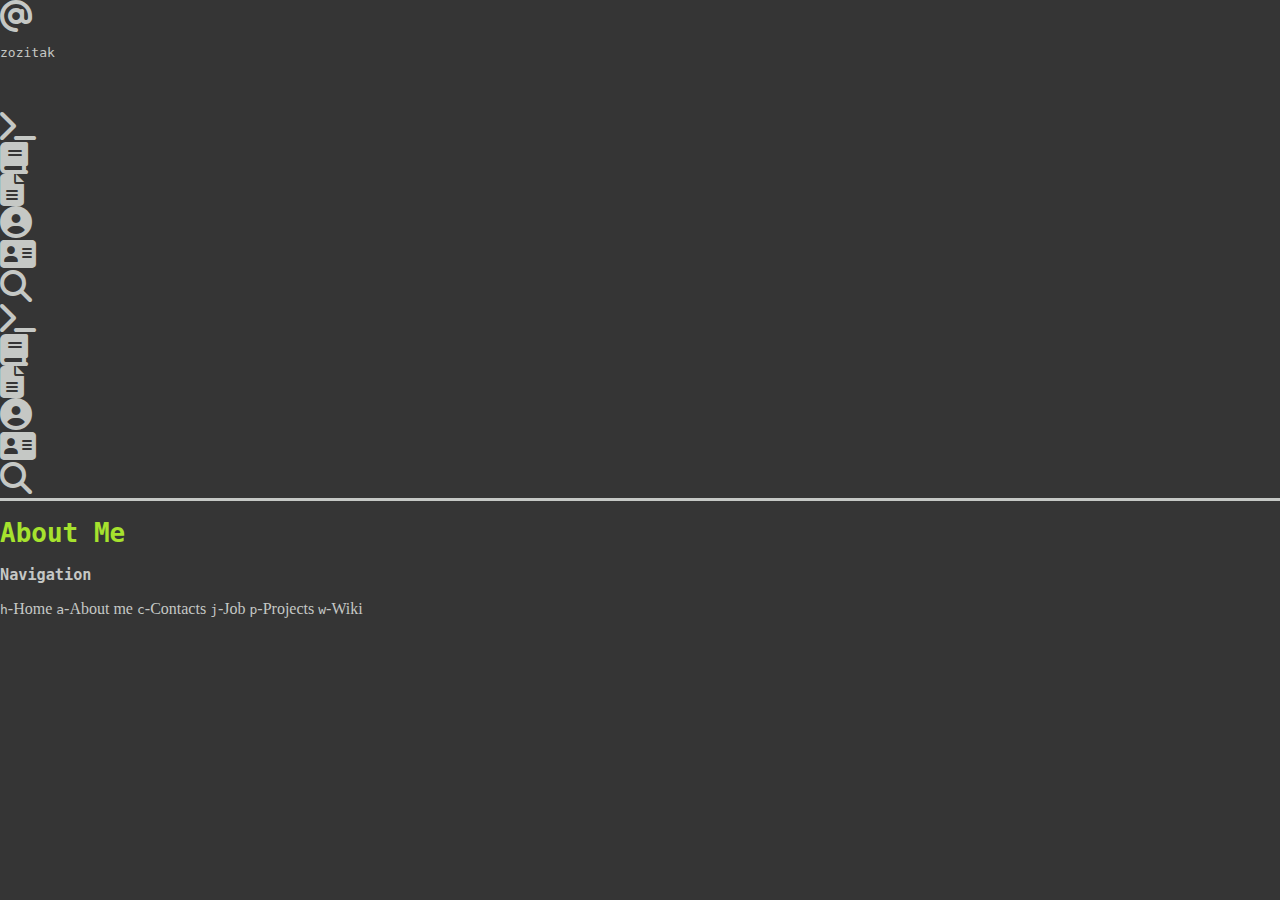
==== commit 3f5fdc7a: "feat: b5-responsive" ====
--- a/aboutme/index.html
+++ b/aboutme/index.html
@@ -29,14 +29,14 @@
     ></script>
   </head>
   <body>
-    <header>
-      <div class="banner mt-3 pb-2">
+    <header class="sticky-top">
+      <div class="banner">
         <div class="container-fluid">
           <div class="row">
             <div class="col-xs-12 col-md-6 float-start">
-              <a href="/"
+              <a class="N_link" href="/"
                 ><div>
-                  <div class="d-inline pt-1">
+                  <div class="d-inline">
                     <i class="d-inline fa fa-at fa-2x" aria-hidden="true"></i>
                   </div>
                   <div class="d-inline">
@@ -45,37 +45,37 @@
                 </div></a
               >
             </div>
-            <div class="col-6 text-right d-none d-lg-block d-xl-block">
+            <div class="col-6 text-right d-none d-md-block d-lg-block d-xl-block">
               <div class="d-inline">
                 <p class="d-inline h1">&#160;</p>
               </div>
-              <a href="/projects"
+              <a class="N_link" href="/projects"
                 ><div class="d-inline px-1">
                   <i class="fa fa-terminal fa-2x" aria-hidden="true"></i></div
               ></a>
-              <a href="/wiki"
+              <a class="N_link" href="/wiki"
                 ><div class="d-inline px-1">
                   <i class="fa fa-book fa-2x" aria-hidden="true"></i></div
               ></a>
-              <a href="/job"
+              <a class="N_link" href="/job"
                 ><div class="d-inline px-1">
                   <i class="fa fa-file-text fa-2x" aria-hidden="true"></i></div
               ></a>
-              <a href="/aboutme"
+              <a class="N_link" href="/aboutme"
                 ><div class="d-inline px-1">
                   <i
                     class="fa fa-user-circle fa-2x"
                     aria-hidden="true"
                   ></i></div
               ></a>
-              <a href="/contacts"
+              <a class="N_link" href="/contacts"
                 ><div class="d-inline px-1">
                   <i
                     class="d-inline fa fa-address-card fa-2x"
                     aria-hidden="true"
                   ></i></div
               ></a>
-              <a href="/search"
+              <a class="N_link" href="/search"
                 ><div class="d-inline px-1">
                   <i
                     class="d-inline fa fa-search fa-2x"
@@ -86,36 +86,36 @@
           </div>
         </div>
         <div
-          class="container-fluid mt-2 d-xs-block d-sm-block d-md-block d-lg-none d-xl-none"
+          class="container-fluid mt-1 d-xs-block d-sm-block d-md-none d-lg-none d-xl-none"
         >
           <div class="row text-center">
             <div class="col-2">
-              <a href="/projects">
+              <a class="N_link" href="/projects">
                 <i class="fa fa-terminal fa-2x" aria-hidden="true"></i>
               </a>
             </div>
             <div class="col-2">
-              <a href="/wiki">
+              <a class="N_link" href="/wiki">
                 <i class="fa fa-book fa-2x" aria-hidden="true"></i>
               </a>
             </div>
             <div class="col-2">
-              <a href="/job">
+              <a class="N_link" href="/job">
                 <i class="fa fa-file-text fa-2x" aria-hidden="true"></i>
               </a>
             </div>
             <div class="col-2">
-              <a href="/aboutme">
+              <a class="N_link" href="/aboutme">
                 <i class="fa fa-user-circle fa-2x" aria-hidden="true"></i>
               </a>
             </div>
             <div class="col-2">
-              <a href="/contacts">
+              <a class="N_link" href="/contacts">
                 <i class="fa fa-address-card fa-2x" aria-hidden="true"></i>
               </a>
             </div>
             <div class="col-2">
-              <a href="/search">
+              <a class="N_link" href="/search">
                 <i class="fa fa-search fa-2x" aria-hidden="true"></i>
               </a>
             </div>
@@ -123,7 +123,34 @@
         </div>
       </div>
     </header>
-
+    <main id="homepage">
+      <div class="container-fluid my-4 mx-1">
+        <div class="row">
+          <div class="col">
+            <section>
+              <h1 id="welcome">About Me</h1>
+            </section>
+          </div>
+        </div>
+      </div>
+    </main>
+    <footer class="fixed-bottom mb-3">
+      <div class="container-flex d-none d-lg-block d-xl-block text-center">
+        <div class="row">
+          <div class="col">
+            <h3 id="homepage_intro_text">Navigation</h3>
+          </div>
+        </div>
+        <div class="row">
+          <div class="col">
+            <p>
+              <kbd>h</kbd>-Home <kbd>a</kbd>-About me <kbd>c</kbd>-Contacts
+              <kbd>j</kbd>-Job <kbd>p</kbd>-Projects <kbd>w</kbd>-Wiki
+            </p>
+          </div>
+        </div>
+      </div>
+    </footer>
     <script src="/js/index.js"></script>
   </body>
 </html>
--- a/css/style.css
+++ b/css/style.css
@@ -12,11 +12,12 @@
   --lvl4: var(--lvl3) + 1;
   --lvl5: var(--lvl4) + 1;
   --body-background-color: #353535;
-  --textcolor1: #6f991b;
+  --textcolor1: #a6e22e;
   --textcolor2: #6f991b;
-  --textcolor3: #949494;
+  --textcolor3: #c5c8c5;
   --projects_color1: #819aff;
   --job_color1: #e2e22e;
+  --header_color1: #c5c8c5;
   --wiki_color1: #a6e22e;
   --about_me_color1: #e58520;
   --contacts_color1: #f92672;
@@ -94,218 +95,28 @@
   color: var(--link_color1, #707070);
 }
 
-i {
-  text-decoration: none;
-  color: var(--link_color1, #707070);
+a:hover {
+  text-decoration: none;
+  color: none;
 }
 
 header {
-  border-bottom-color: var(--link_color1, #707070);
+  background-color: var(--body-background-color, hsla(0, 0%, 0%, 0));
+  border-bottom-color: var(--header_color1, #c5c8c5);
   border-bottom-width: 1;
   border-bottom-style: solid;
 }
 
-#zozitak {
-  color: var(--link_color1, #707070);
-}
-
-.side-menu {
-  display: block;
-  height: 100%; /* 100% Full-height */
-  width: var(
-    --side-navigation-bar-width
-  ); /* 0 width - change this with JavaScript */
-  position: fixed; /* Stay in place */
-  z-index: var(--lvl4); /* Stay on top */
-  top: 0px;
-  left: 0px;
-  background: hsla(0, 0%, 0%, 0);
-  overflow-x: hidden; /* Disable horizontal scroll */
-  overflow-y: hidden; /* Disable vertical scroll */
-  transition: var(
-    --navigation-bar-transition
-  ); /* 0.5 second transition effect to slide in the sidenav */
-  text-align: center;
-}
-
-#togglebutton {
-  width: 12vh;
-  height: 12vh;
-  position: fixed; /* Stay in place */
-  z-index: var(--lvl4);
-  top: 0;
-  left: var(--side-navigation-bar-width);
-  margin-right: -4.5px;
-  transition: var(--navigation-bar-transition);
-  fill: var(--navigation-bar-color);
-}
-
-#nav-background {
-  position: absolute; /* Fill up the container with this background (not the most elegant solution) */
-  z-index: -1; /* Stay in background */
-  fill: var(--navigation-bar-color);
-  top: 0;
-  left: 0;
-  transition: var(--navigation-bar-transition);
-}
-
-#nav-sidenavplaceholder {
-  margin: 0;
-  padding: 0;
-  border-width: 0;
-  width: 100%;
-  height: 6vh;
-}
-
-#nav-profilepic {
-  display: block;
-  width: var(--side-navigation-bar-fix-width);
-  height: 29vh;
-  margin-left: auto;
-  margin-right: auto;
-  transition: var(--navigation-elements-transition);
-}
-
-.side-menu#profilepic {
-  z-index: var(--lvl5);
-  width: 50%;
-  height: 50%;
-}
-
-.side-menu a {
-  display: block; /* Make the links appear below each other instead of side-by-side */
-  z-index: var(--lvl5);
-  transition: 0.3s; /* Add transition for hover effects */
-  color: black; /* White text color */
-  font-size: 5vh; /* Increased font-size */
-  text-align: center;
-  text-decoration: none;
-  font-family: monospace;
-  color: black;
-  white-space: nowrap;
-  padding-top: 0.6vh;
-  padding-bottom: 0.6vh;
-}
-
-#nav-links {
-  position: absolute;
-  width: var(--side-navigation-bar-fix-width);
-  top: 35vh; /*mid 32.478vh;*/
-  display: block;
-  transition: var(--navigation-elements-transition);
-}
-
-.N_projects_link:hover {
-  color: var(--projects_color1, #819aff);
-}
-
-.N_job_link:hover {
-  color: var(--job_color1, #e58520);
-}
-
-.N_wiki_link:hover {
-  color: var(--wiki_color1, #f92672);
-}
-
-.N_aboutme_link:hover {
-  color: var(--about_me_color1, #a6e22e);
-}
-
-.N_contacts_link:hover {
-  color: var(--contacts_color1, #e2e22e);
-}
-
-.side-menu a:hover {
-  background-color: #949494; /* Add a hover color */
-}
-
-#nav-socicons-wrap {
-  height: 0px;
-  width: var(--side-navigation-bar-fix-width);
-}
-
-#nav-socicons {
-  position: relative;
-  top: 82vh;
-  width: 18vh;
-  display: block;
-  margin-left: auto;
-  margin-right: auto;
-  transition: var(--navigation-elements-transition);
-}
-
-#nav-socicons > div {
-  padding-right: 2px;
-}
-
-#content-socicons {
-  position: relative;
-  font-size: 0px;
-  margin-left: 450px;
-  margin-right: auto;
-  padding-bottom: 30px;
-}
-#content-socicons > div {
-  padding-right: 3.333%;
-}
-
-.SocialIcons > div {
-  display: inline-block;
-  width: 30%;
-}
-
-.tope {
-  height: 5vh;
-  margin: 0px;
-}
-
-.main {
-  font-size: 0px;
-  text-align: center;
-}
-
-.main > div {
-  display: inline-block;
-}
-
-.righte {
-  display: inline;
-  width: auto;
-  font-size: 16px;
-  background-color: rgb(141, 51, 224);
-}
-
-.contentse {
-  background-color: rgba(128, 128, 128, 0);
-  z-index: var(--lvl3);
-  width: 70%;
-  text-align: left;
-  font-size: 16px;
-}
-
-.lefte {
-  display: inline;
-  width: auto;
-  font-size: 16px;
-  background-color: burlywood;
-}
-
-.footer {
-  font-size: 16px;
-  width: 100%;
-  text-align: center;
-  position: absolute;
-  bottom: 5vh;
-}
-
-.foote > section > p {
+main#homepage {
   color: var(--textcolor3, #707070);
-  font-family: monospace;
-  white-space: nowrap;
+}
+
+footer {
+  color: var(--textcolor3, #707070);
 }
 
 #welcome {
-  color: var(--textcolor1, #86b42b);
+  color: var(--textcolor1, #a6e22e);
   font-family: monospace;
 }
 
@@ -314,83 +125,93 @@
   font-family: monospace;
 }
 
-#homapage_contents_text {
-  color: var(--textcolor3, #86b42b);
-  font-family: monospace;
-}
-
-.W_projects_link {
+.N_link,
+.N_link:hover {
+  text-decoration: none;
+  color: var(--header_color1, #c5c8c5);
+}
+
+.W_projects_link,
+.W_projects_link:hover {
   font-family: monospace;
   text-decoration: none;
   color: var(--projects_color1, #707070);
 }
 
-.W_job_link {
+.W_job_link,
+.W_job_link:hover {
   font-family: monospace;
   text-decoration: none;
   color: var(--job_color1, #707070);
 }
 
-.W_wiki_link {
+.W_wiki_link,
+.W_wiki_link:hover {
   font-family: monospace;
   text-decoration: none;
   color: var(--wiki_color1, #707070);
 }
 
-.W_about_me_link {
+.W_about_me_link,
+.W_about_me_link:hover {
   font-family: monospace;
   text-decoration: none;
   color: var(--about_me_color1, #707070);
 }
 
-.W_contacts_link {
+.W_contacts_link,
+.W_contacts_link:hover {
   font-family: monospace;
   text-decoration: none;
   color: var(--contacts_color1, #707070);
 }
 
-.contentse > section > p {
+/*.contentse > section > p {
   color: var(--textcolor3, #707070);
   font-family: monospace;
   white-space: nowrap;
-}
-
-.W_contacts_links {
-  font-family: monospace;
-  text-decoration: none;
-  color: var(--textcolor3, #707070);
-}
-
-#forest-background {
-  position: absolute;
-  top: 0;
-  margin: auto;
-  z-index: -1;
-  height: 100vh;
-  width: 100vw;
-  fill: hsla(120, 0%, 50%, 0.25);
+}*/
+
+.W_contacts_links,
+.W_contacts_links:hover {
+  font-family: monospace;
+  text-decoration: none;
+  color: var(--link_color1, #707070);
 }
 
 #google_speaker {
   fill: var(--textcolor3, #707070);
 }
 
-/* Small devices (landscape phones, 576px and up)*/
-@media (min-width: 300px) {
-  :root {
-    --test-body-backgroundcolor: rgb(255, 248, 230);
-    --side-navigation-bar-fix-width: 200px;
-  }
-}
-
-/* Medium devices (tablets, 768px and up)*/
-@media (min-width: 768px) {
-}
-
-/* Large devices (desktops, 992px and up)*/
-@media (min-width: 992px) {
-}
-
-/* Extra large devices (large desktops, 1200px and up)*/
+@media (max-width: 575.98px) {
+  header {
+    padding-top: 7px;
+    padding-bottom: 4px;
+  }
+}
+
+@media (min-width: 576px) and (max-width: 767.98px) {
+  header {
+    padding-top: 7px;
+    padding-bottom: 4px;
+  }
+}
+
+@media (min-width: 768px) and (max-width: 991.98px) {
+  header {
+    padding-top: 7px;
+    padding-bottom: 4px;
+  }
+}
+
+@media (min-width: 992px) and (max-width: 1199.98px) {
+  header {
+    padding-bottom: 4px;
+  }
+}
+
 @media (min-width: 1200px) {
-}
+  header {
+    padding-bottom: 4px;
+  }
+}
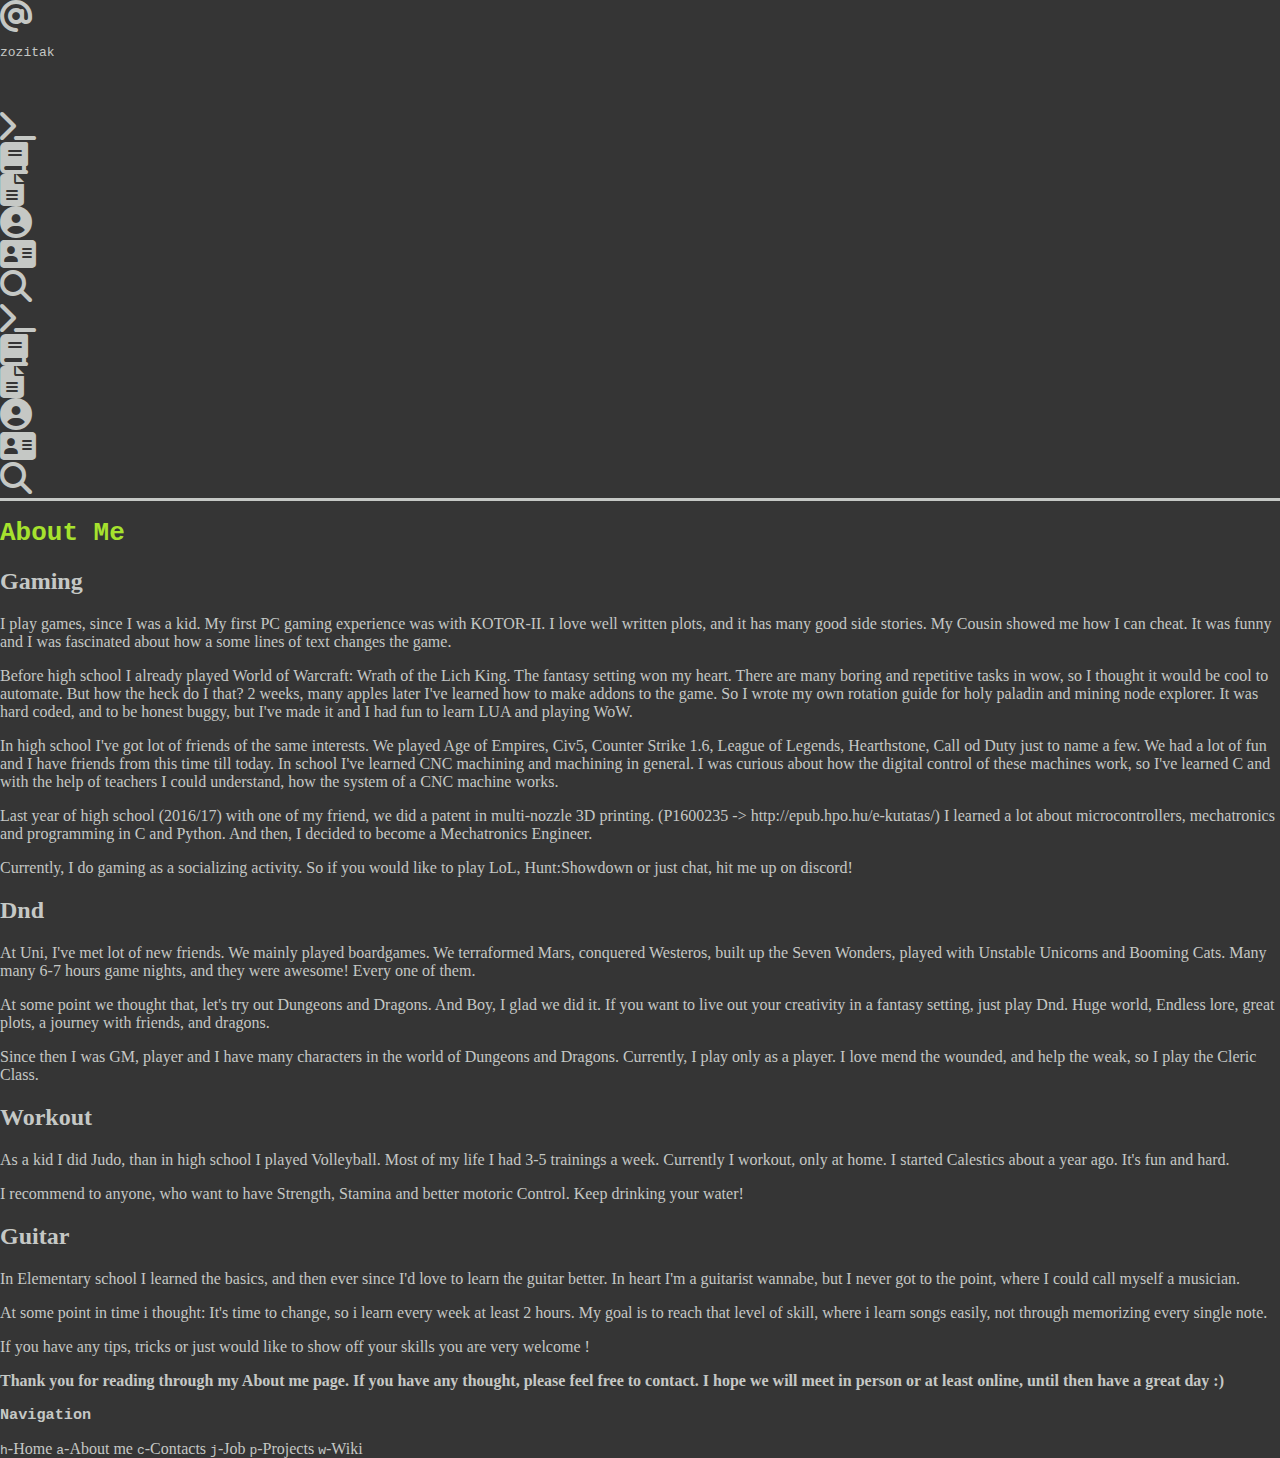
==== commit 6021b30b: "feat: about me text" ====
--- a/aboutme/index.html
+++ b/aboutme/index.html
@@ -45,7 +45,9 @@
                 </div></a
               >
             </div>
-            <div class="col-6 text-right d-none d-md-block d-lg-block d-xl-block">
+            <div
+              class="col-6 text-right d-none d-md-block d-lg-block d-xl-block"
+            >
               <div class="d-inline">
                 <p class="d-inline h1">&#160;</p>
               </div>
@@ -124,11 +126,107 @@
       </div>
     </header>
     <main id="homepage">
-      <div class="container-fluid my-4 mx-1">
+      <div class="container-fluid my-4">
         <div class="row">
-          <div class="col">
+          <div class="col-6">
             <section>
               <h1 id="welcome">About Me</h1>
+              <h2>Gaming</h2>
+              <p>
+                I play games, since I was a kid. My first PC gaming experience
+                was with KOTOR-II. I love well written plots, and it has many
+                good side stories. My Cousin showed me how I can cheat. It was
+                funny and I was fascinated about how a some lines of text
+                changes the game.
+              </p>
+              <p>
+                Before high school I already played World of Warcraft: Wrath of
+                the Lich King. The fantasy setting won my heart. There are many
+                boring and repetitive tasks in wow, so I thought it would be
+                cool to automate. But how the heck do I that? 2 weeks, many
+                apples later I've learned how to make addons to the game. So I
+                wrote my own rotation guide for holy paladin and mining node
+                explorer. It was hard coded, and to be honest buggy, but I've
+                made it and I had fun to learn LUA and playing WoW.
+              </p>
+              <p>
+                In high school I've got lot of friends of the same interests. We
+                played Age of Empires, Civ5, Counter Strike 1.6, League of
+                Legends, Hearthstone, Call od Duty just to name a few. We had a
+                lot of fun and I have friends from this time till today. In
+                school I've learned CNC machining and machining in general. I
+                was curious about how the digital control of these machines
+                work, so I've learned C and with the help of teachers I could
+                understand, how the system of a CNC machine works.
+              </p>
+              <p>
+                Last year of high school (2016/17) with one of my friend, we did
+                a patent in multi-nozzle 3D printing. (P1600235 ->
+                http://epub.hpo.hu/e-kutatas/) I learned a lot about
+                microcontrollers, mechatronics and programming in C and Python.
+                And then, I decided to become a Mechatronics Engineer.
+              </p>
+              <p>
+                Currently, I do gaming as a socializing activity. So if you
+                would like to play LoL, Hunt:Showdown or just chat, hit me up on
+                discord!
+              </p>
+              <h2>Dnd</h2>
+              <p>
+                At Uni, I've met lot of new friends. We mainly played
+                boardgames. We terraformed Mars, conquered Westeros, built up the
+                Seven Wonders, played with Unstable Unicorns and Booming Cats.
+                Many many 6-7 hours game nights, and they were awesome! Every
+                one of them.
+              </p>
+              <p>
+                At some point we thought that, let's try out Dungeons and
+                Dragons. And Boy, I glad we did it. If you want to live out your
+                creativity in a fantasy setting, just play Dnd. Huge world,
+                Endless lore, great plots, a journey with friends, and dragons.
+              </p>
+              <p>
+                Since then I was GM, player and I have many characters in the
+                world of Dungeons and Dragons. Currently, I play only as a
+                player. I love mend the wounded, and help the weak, so I play
+                the Cleric Class.
+              </p>
+              <h2>Workout</h2>
+              <p>
+                As a kid I did Judo, than in high school I played Volleyball.
+                Most of my life I had 3-5 trainings a week. Currently I workout,
+                only at home. I started Calestics about a year ago. It's fun and
+                hard.
+              </p>
+              <p>
+                I recommend to anyone, who want to have Strength, Stamina and
+                better motoric Control. Keep drinking your water!
+              </p>
+              <h2>Guitar</h2>
+              <p>
+                In Elementary school I learned the basics, and then ever since
+                I'd love to learn the guitar better. In heart I'm a guitarist
+                wannabe, but I never got to the point, where I could call myself
+                a musician.
+              </p>
+              <p>
+                At some point in time i thought: It's time to change, so i learn
+                every week at least 2 hours. My goal is to reach that level of
+                skill, where i learn songs easily, not through memorizing every
+                single note.
+              </p>
+              <p>
+                If you have any tips, tricks or just would like to show off your
+                skills you are very welcome !
+              </p>
+              <p>
+                <b
+                  >Thank you for reading through my About me page. If you have
+                  any thought, please feel free to contact. I hope we will meet
+                  in person or at least online, until then have a great day
+                  :)</b
+                >
+              </p>
             </section>
           </div>
         </div>
--- a/css/style.css
+++ b/css/style.css
@@ -179,6 +179,13 @@
   color: var(--link_color1, #707070);
 }
 
+.project_card_text,
+.project_card_text:hover {
+  font-family: monospace;
+  text-decoration: none;
+  color: var(--textcolor3, #707070);
+}
+
 #google_speaker {
   fill: var(--textcolor3, #707070);
 }
@@ -215,3 +222,7 @@
     padding-bottom: 4px;
   }
 }
+
+.btn:focus{
+    outline: none;
+}
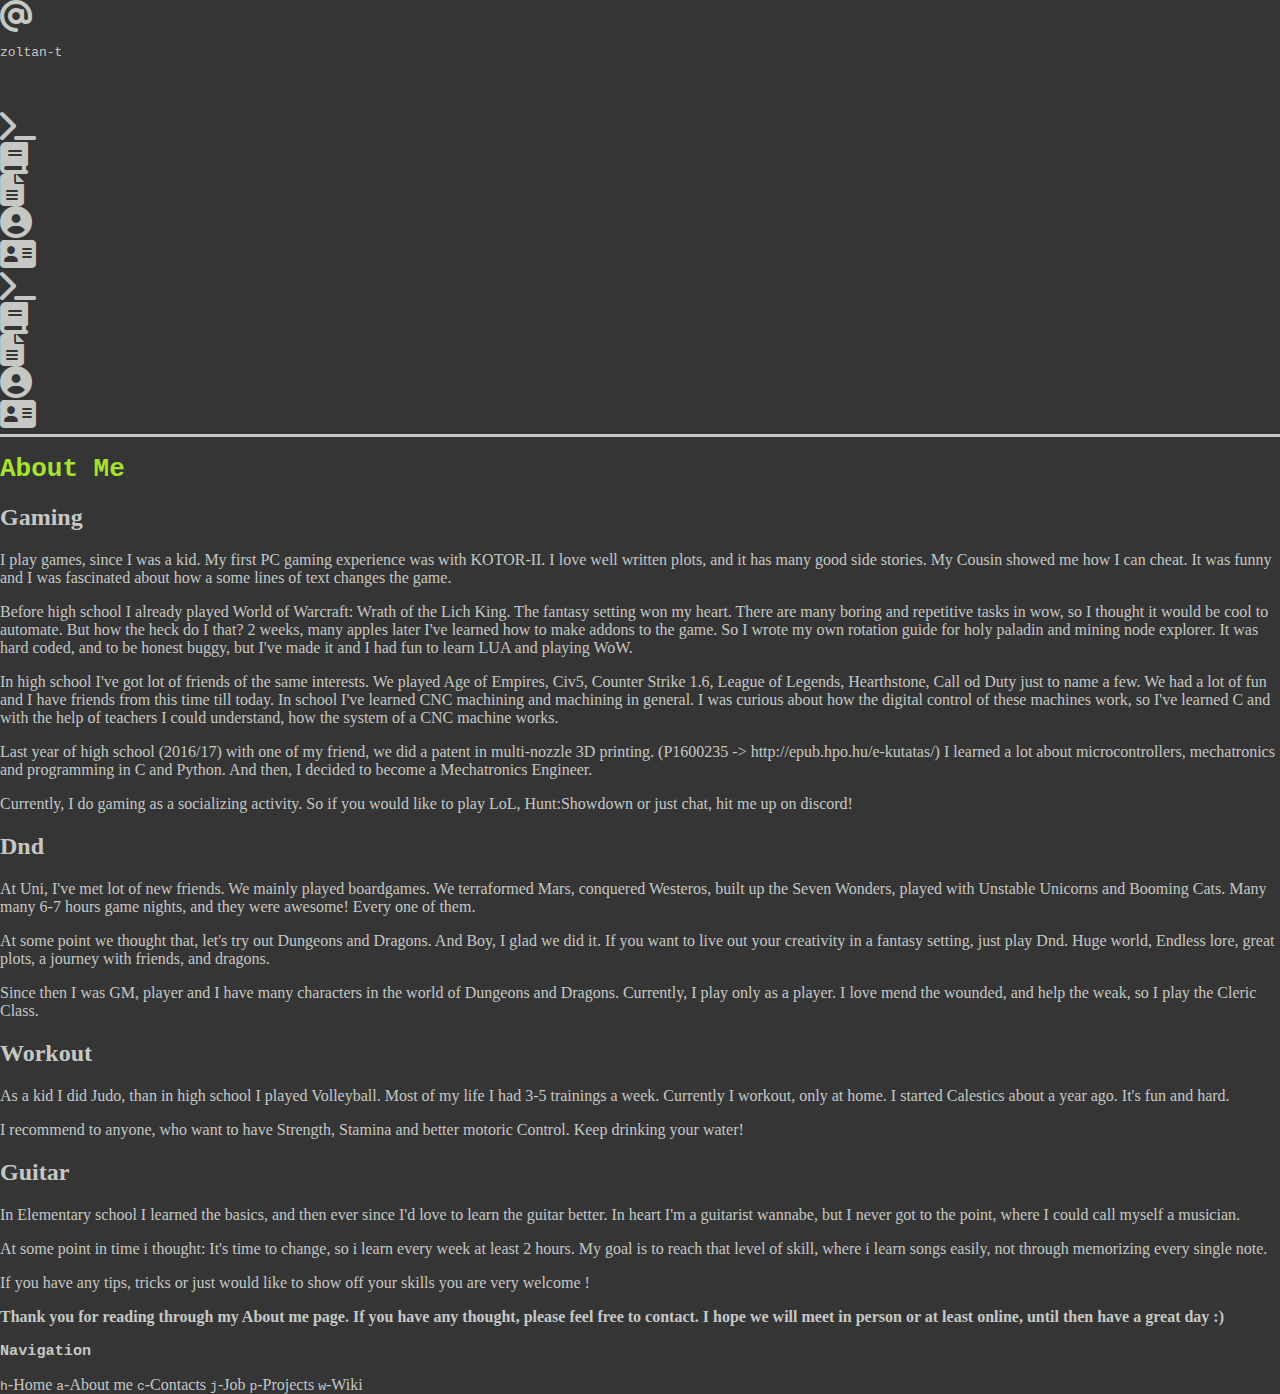
==== commit 4bbeb415: "portfolio link changes" ====
--- a/aboutme/index.html
+++ b/aboutme/index.html
@@ -5,6 +5,7 @@
   <head>
     <meta charset="UTF-8" />
     <meta name="viewport" content="width=device-width, initial-scale=1.0" />
+    <link rel="icon" type="image/png" href="/images/logo/logo32x32.png" />
     <title>Takacs Zoltan</title>
     <link
       rel="stylesheet"
@@ -28,7 +29,7 @@
       crossorigin="anonymous"
     ></script>
   </head>
-  <body>
+  <body class="styled-scrollbars">
     <header class="sticky-top">
       <div class="banner">
         <div class="container-fluid">
@@ -40,7 +41,7 @@
                     <i class="d-inline fa fa-at fa-2x" aria-hidden="true"></i>
                   </div>
                   <div class="d-inline">
-                    <p class="d-inline h1" id="zozitak">zozitak</p>
+                    <p class="d-inline h1" id="zoltan-t">zoltan-t</p>
                   </div>
                 </div></a
               >
@@ -59,7 +60,7 @@
                 ><div class="d-inline px-1">
                   <i class="fa fa-book fa-2x" aria-hidden="true"></i></div
               ></a>
-              <a class="N_link" href="/job"
+              <a class="N_link" href="/portfolio"
                 ><div class="d-inline px-1">
                   <i class="fa fa-file-text fa-2x" aria-hidden="true"></i></div
               ></a>
@@ -77,13 +78,6 @@
                     aria-hidden="true"
                   ></i></div
               ></a>
-              <a class="N_link" href="/search"
-                ><div class="d-inline px-1">
-                  <i
-                    class="d-inline fa fa-search fa-2x"
-                    aria-hidden="true"
-                  ></i></div
-              ></a>
             </div>
           </div>
         </div>
@@ -102,7 +96,7 @@
               </a>
             </div>
             <div class="col-2">
-              <a class="N_link" href="/job">
+              <a class="N_link" href="/portfolio">
                 <i class="fa fa-file-text fa-2x" aria-hidden="true"></i>
               </a>
             </div>
@@ -114,11 +108,6 @@
             <div class="col-2">
               <a class="N_link" href="/contacts">
                 <i class="fa fa-address-card fa-2x" aria-hidden="true"></i>
-              </a>
-            </div>
-            <div class="col-2">
-              <a class="N_link" href="/search">
-                <i class="fa fa-search fa-2x" aria-hidden="true"></i>
               </a>
             </div>
           </div>
@@ -127,10 +116,16 @@
     </header>
     <main id="homepage">
       <div class="container-fluid my-4">
-        <div class="row">
-          <div class="col-6">
+        <div class="row d-flex justify-content-center">
+          <div class="col-xs-12 col-sm-12 col-md-10 col-lg-8 col-xl-8">
             <section>
               <h1 id="welcome">About Me</h1>
+            </section>
+          </div>
+        </div>
+        <div class="row d-flex justify-content-center">
+          <div class="col-xs-12 col-sm-12 col-md-10 col-lg-8 col-xl-8">
+            <section>
               <h2>Gaming</h2>
               <p>
                 I play games, since I was a kid. My first PC gaming experience
@@ -174,10 +169,10 @@
               <h2>Dnd</h2>
               <p>
                 At Uni, I've met lot of new friends. We mainly played
-                boardgames. We terraformed Mars, conquered Westeros, built up the
-                Seven Wonders, played with Unstable Unicorns and Booming Cats.
-                Many many 6-7 hours game nights, and they were awesome! Every
-                one of them.
+                boardgames. We terraformed Mars, conquered Westeros, built up
+                the Seven Wonders, played with Unstable Unicorns and Booming
+                Cats. Many many 6-7 hours game nights, and they were awesome!
+                Every one of them.
               </p>
               <p>
                 At some point we thought that, let's try out Dungeons and
@@ -232,7 +227,7 @@
         </div>
       </div>
     </main>
-    <footer class="fixed-bottom mb-3">
+    <footer class="fixed-bottom pb-3">
       <div class="container-flex d-none d-lg-block d-xl-block text-center">
         <div class="row">
           <div class="col">
--- a/css/style.css
+++ b/css/style.css
@@ -80,14 +80,14 @@
   background-color: var(--body-background-color, hsla(0, 0%, 0%, 0));
 
   /* Hide scrollbar for IE, Edge and Firefox */
-  -ms-overflow-style: none; /* IE and Edge */
-  scrollbar-width: none; /* Firefox */
+  /*-ms-overflow-style: none; IE and Edge */
+  /*scrollbar-width: none; Firefox */
 }
 
 /* Hide scrollbar for Chrome, Safari and Opera */
-body::-webkit-scrollbar {
+/*body::-webkit-scrollbar {
   display: none;
-}
+}*/
 
 a {
   font-family: monospace;
@@ -226,3 +226,90 @@
 .btn:focus{
     outline: none;
 }
+
+.portfolio-card {
+  background-color: transparent;
+  border: 0px;
+  padding: 0px;
+  border-radius: 12px;
+  width: 100%;
+  height: auto;
+}
+
+.portfolio-card > figure {
+  position: relative;
+  border-radius: 12px;
+  padding: 0px;
+  margin: 0px;
+  display: block;
+}
+
+.portfolio-card > figure > img {
+  border-radius: 12px;
+  height: 100%;
+  width: 100%;
+}
+
+.portfolio-card > figure > figcaption {
+  position: absolute;
+  top: 0;
+  left: 0;
+  width: 100%;
+  height: 100%;
+  opacity: 0;
+  background-color: #666666;
+  padding: 0em 1em;
+  border-radius: 12px;
+  transition: 0.45s ease-in-out;
+}
+
+.portfolio-card > figure > figcaption > .leftlink {
+  position: absolute;
+  bottom: 16px;
+  left: 16px;
+  width: 45%;
+  display: inline;
+}
+
+.portfolio-card > figure > figcaption > .rightlink {
+  position: absolute;
+  bottom: 16px;
+  right: 16px;
+  width: 45%;
+  display: inline;
+}
+
+.portfolio-card > figure > figcaption:hover {
+  opacity: 0.95;
+}
+
+.styled-scrollbars {
+  /* Foreground, Background */
+  scrollbar-color: #c5c8c5 #353535;
+}
+.styled-scrollbars::-webkit-scrollbar {
+  width: 6px; /* Mostly for vertical scrollbars */
+  height: 6px; /* Mostly for horizontal scrollbars */
+}
+.styled-scrollbars::-webkit-scrollbar-thumb { /* Foreground */
+  border-radius: 6px;
+  background: #c5c8c5;
+}
+.styled-scrollbars::-webkit-scrollbar-track { /* Background */
+  background: #353535;
+}
+
+/* Fade-In Effect */
+.visible {
+  /*visibility: visible;*/
+  opacity: 1;
+  transition: opacity 0.9s ease-in-out;
+}
+
+/* Fade-Out Effect */
+.hidden {
+  /*visibility: hidden;*/
+  opacity: 0;
+  /*transition: visibility 0s 2s, opacity 0.9s ease-in-out;*/
+  transition: opacity 0.9s ease-in-out;
+}
